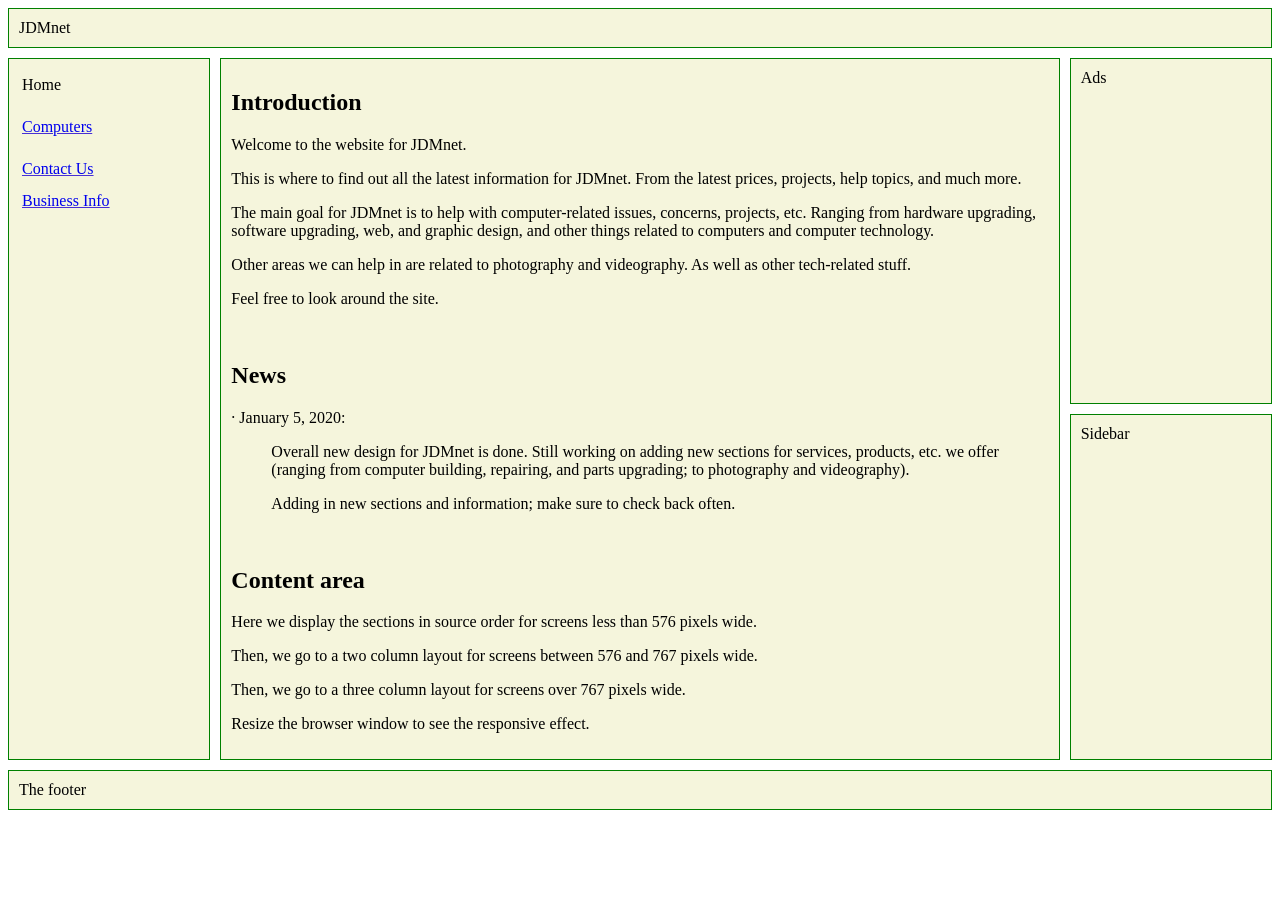
==== test/misc-tests-001/0059-css-12-col/index.html @ fae3ce8b "Upload 1 Initial upload" ====
<!doctype html>
<html>
  <head>

    <meta charset="UTF-8" />
    <meta name="viewport" content="width=device-width, initial-scale=1" />

    <!-- stylesheet link -->
    <link href="../../../inc/fa-720/css/all.min.css" rel="stylesheet" media="all">
    <link href="./style.css" rel="stylesheet" media="all" />

    <title>JDMnet | Design and Support</title>

  </head>

  <body>

    <div class="container">

      <header class="head">JDMnet</header>

      <nav class="nav">

        <ul>
          <li class="line-height-2rem"><span title="Home Page"><i class="fa-regular fa-house fontawesome-custom-1 right-side-space-3px"></i>Home</span></li>
          <li class="line-height-2rem top-space-10px"><a href="./pc-home" title="Computer Related" class="blue-underline"><i class="fa-solid fa-computer fontawesome-custom-1 right-side-space-3px"></i>Computers</a></li>
          <li class="line-height-2rem top-space-10px"><a href="./contact" title="Contact Information" class="blue-underline"><i class="fa-regular fa-message fontawesome-custom-1 right-side-space-3px"></i>Contact Us</a></li>
          <li class="line-height-2rem"><a href="./business-info" title="Business Information" class="blue-underline"><i class="fa-regular fa-building fontawesome-custom-1 right-side-space-3px"></i>Business Info</a></li>
        </ul>

      </nav>

      <div class="content">

        <article>

          <header>
            <h1>Introduction</h1>
          </header>

          <p>Welcome to the website for JDMnet.</p>
          <p>This is where to find out all the latest information for JDMnet. From the latest prices, projects, help topics, and much more.</p>
          <p>The main goal for JDMnet is to help with computer-related issues, concerns, projects, etc. Ranging from hardware upgrading, software upgrading, web, and graphic design, and other things related to computers and computer technology.</p>
          <p>Other areas we can help in are related to photography and videography. As well as other tech-related stuff.</p>
          <p>Feel free to look around the site.</p>

        </article>

        <br>

        <article>

          <header>
            <h2>News</h2>
          </header>

          <p><span> &#183;</span> <time datetime="2020-01-05 12:00:00-06:00">January 5, 2020</time>:</p>

          <blockquote>
            <p>Overall new design for JDMnet is done. Still working on adding new sections for services, products, etc. we offer (ranging from computer building, repairing, and parts upgrading; to photography and videography).</p>
            <p>Adding in new sections and information; make sure to check back often.</p>
          </blockquote>

        </article>

        <br>

        <article>

          <header>
            <h1>Content area</h1>
          </header>

          <p>Here we display the sections in source order for screens less than 576 pixels wide.</p>
          <p>Then, we go to a two column layout for screens between 576 and 767 pixels wide.</p>
          <p>Then, we go to a three column layout for screens over 767 pixels wide.</p>
          <p>Resize the browser window to see the responsive effect.</p>

        </article>

      </div>

      <div class="sidebar">Sidebar</div>

      <div class="ads">Ads</div>

      <footer class="footer">The footer</footer>

    </div>

  </body>
</html>
---- test/misc-tests-001/0059-css-12-col/style.css ----
* {
  box-sizing: border-box;
}

.container {
  display: grid;
  grid-template-columns: repeat(12, [col-start] 1fr);
  gap: 10px;
}

nav ul {
  list-style: none;
  margin: 0;
  padding: 0;
}

/* my custom stuff - start */

/* Set Line Height */
.line-height-2rem {
  line-height: 2rem;
}

/* 10px Top Margin */
.top-space-10px {
  margin-top: 10px;
}

/* 3px Right-Side Margin */
.right-side-space-3px {
  margin-right: 3px;
}

/* Blue Underline Color */
.blue-underline {
  text-decoration-color: #4930d4;
}

.fontawesome-custom-1 {
  text-decoration: none;
  color: #000000;
  /* color: #303030; */
}

/* my custom stuff - end */

/* Mobile first */
.container > * {
  border: 1px solid green;
  background-color: beige;
  padding: 10px;
  grid-column: col-start / span 12;
}

@media (min-width: 576px) {
  .sidebar {
    grid-column: col-start / span 3;
    grid-row: 3;
  }
  .ads {
    grid-column: col-start / span 3;
  }
  .content, .footer {
    grid-column: col-start 4 / span 9;
  }
  nav ul {
    display: flex;
    justify-content: space-between;
  }
}

@media (min-width: 768px) {
  .nav {
    grid-column: col-start / span 2;
    grid-row: 2 / 4;
  }
  .content {
    grid-column: col-start 3 / span 8;
    grid-row: 2 / 4;
  }
  .sidebar {
    grid-column: col-start 11 / span 2;
  }
  .ads {
    grid-column: col-start 11 / span 2;
  }
  .footer {
    grid-column: col-start / span 12;
  }
  nav ul {
    flex-direction: column;
  }
}
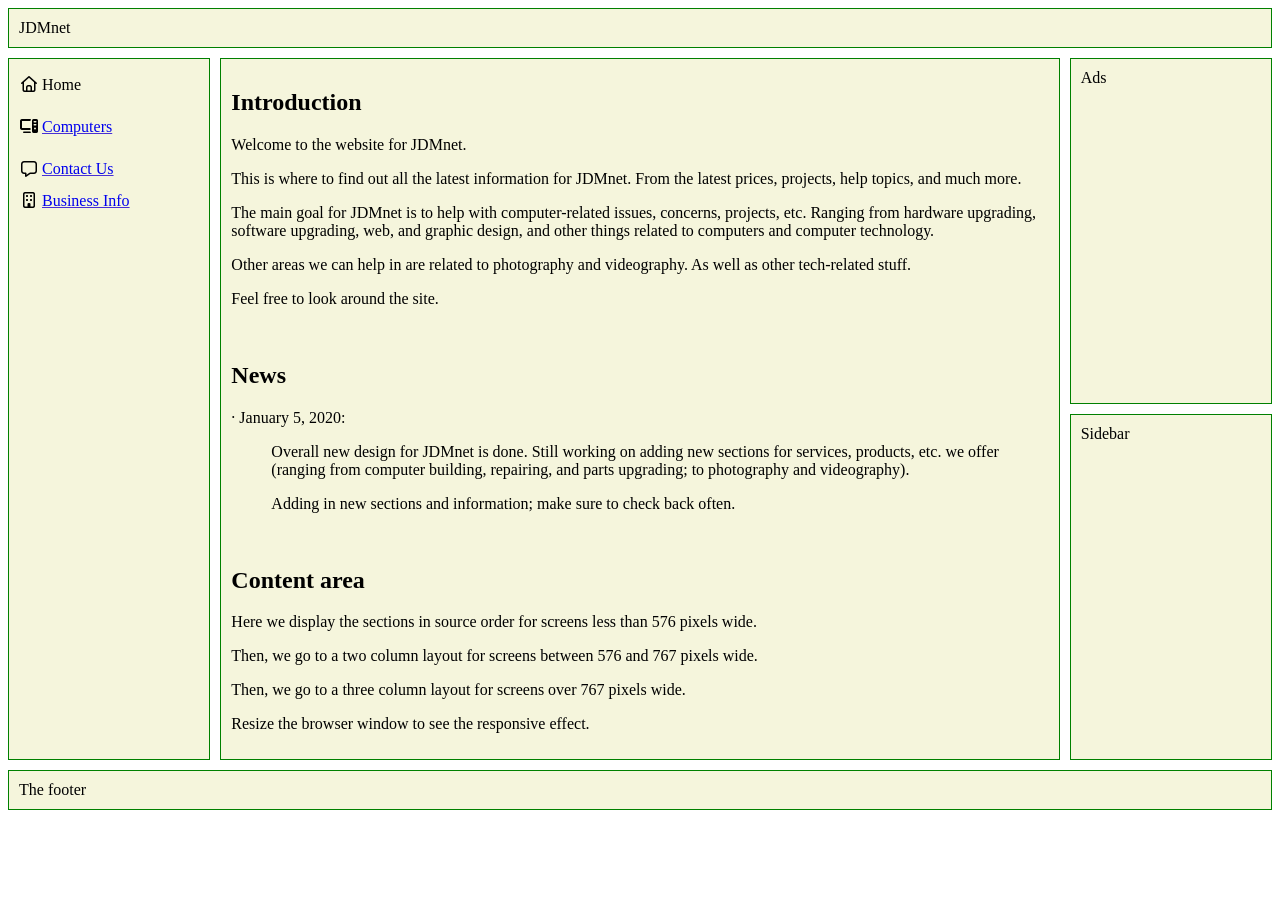
==== commit a1f07018: "Monday, June 01, 2026; 09:12:50 PM Monday, June 01, 2026; 09:12:50 PM" ====
--- a/test/misc-tests-001/0059-css-12-col/index.html
+++ b/test/misc-tests-001/0059-css-12-col/index.html
@@ -80,9 +80,9 @@
 
       </div>
 
+      <div class="ads">Ads</div>
+
       <div class="sidebar">Sidebar</div>
-
-      <div class="ads">Ads</div>
 
       <footer class="footer">The footer</footer>
 
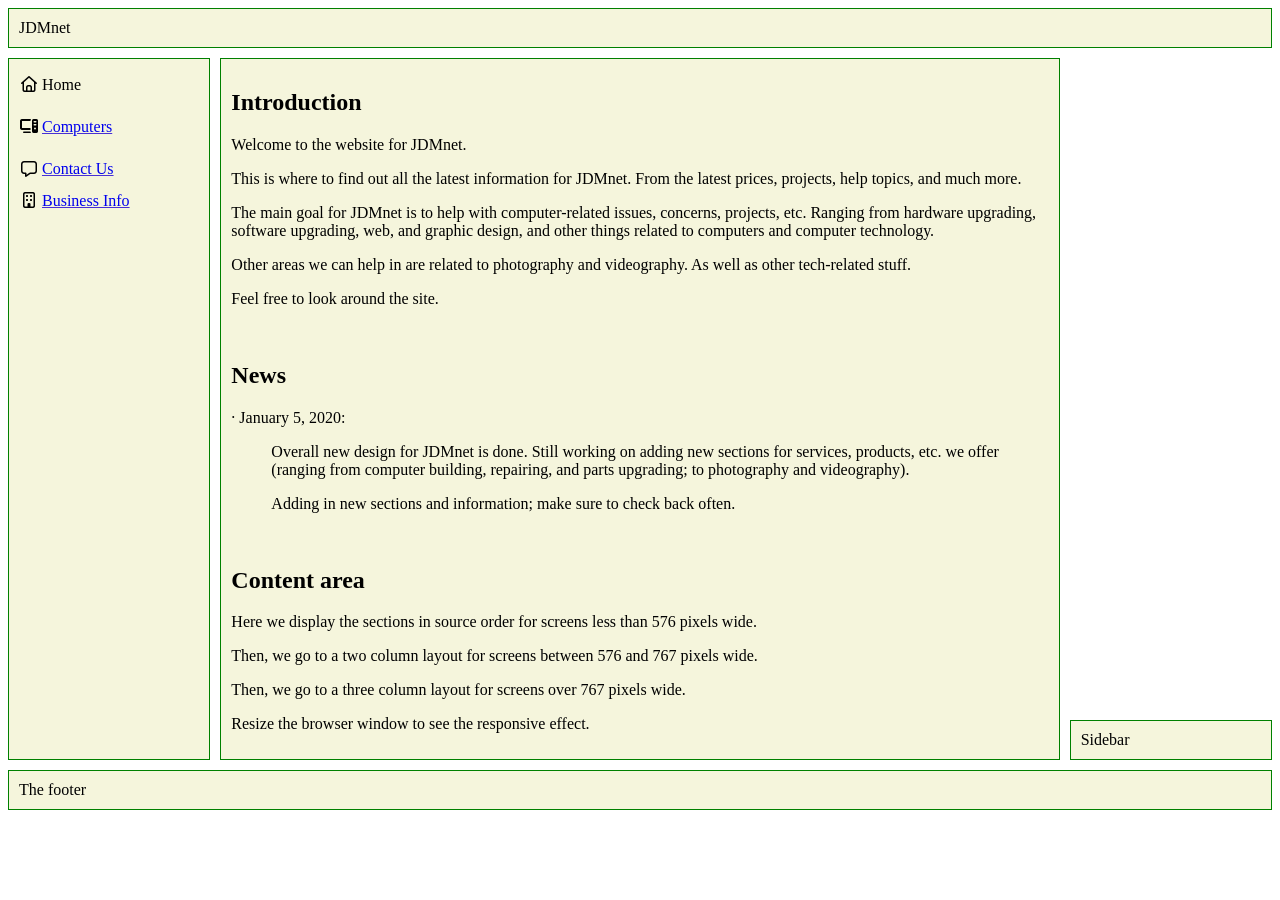
==== commit 72da3d9d: "Monday, June 01, 2026; 09:14:20 PM Monday, June 01, 2026; 09:14:20 PM" ====
--- a/test/misc-tests-001/0059-css-12-col/index.html
+++ b/test/misc-tests-001/0059-css-12-col/index.html
@@ -80,8 +80,6 @@
 
       </div>
 
-      <div class="ads">Ads</div>
-
       <div class="sidebar">Sidebar</div>
 
       <footer class="footer">The footer</footer>
